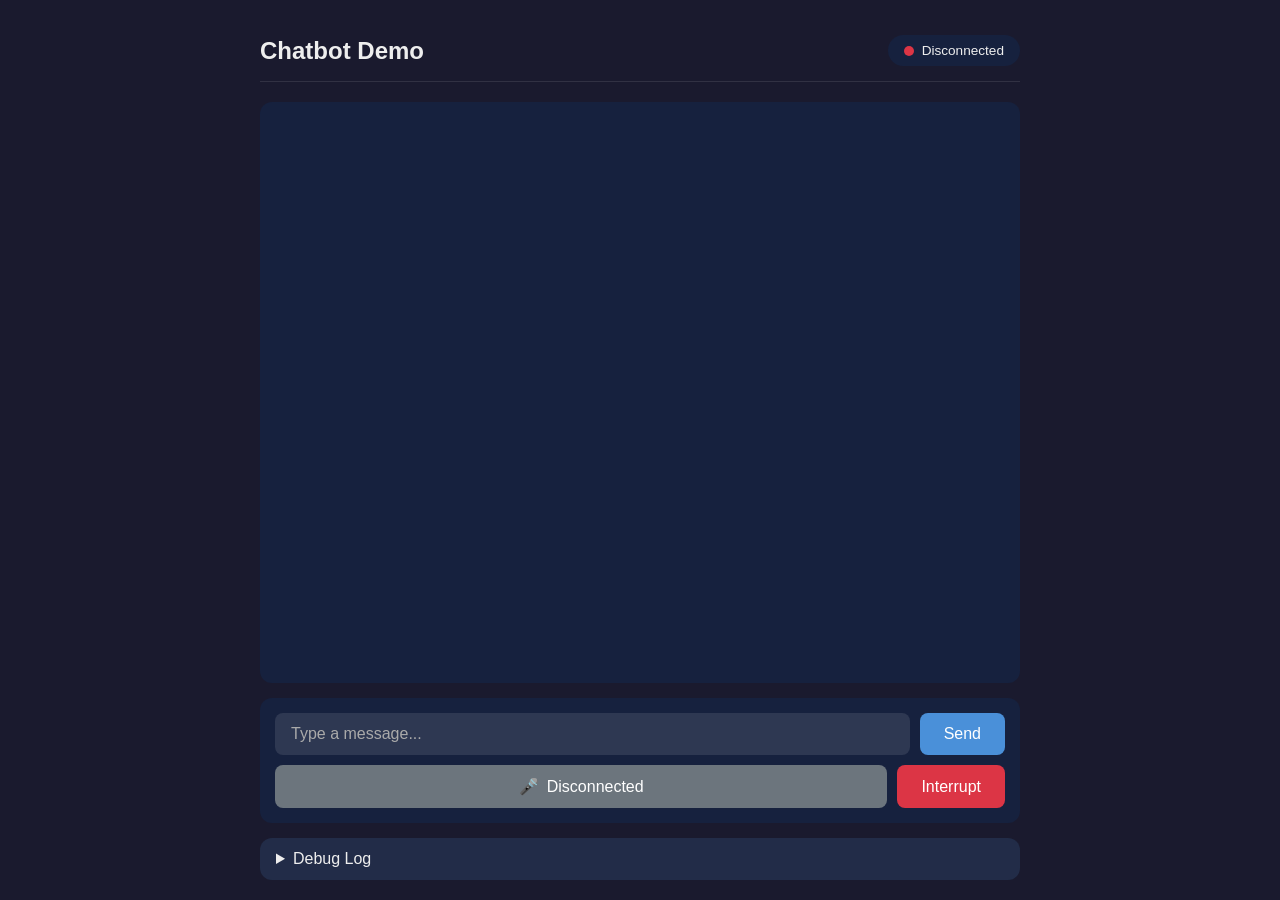
==== src/chatbot/frontend/index.html @ f3b70636 "Create demo chat" ====
<!DOCTYPE html>
<html lang="en">
<head>
    <meta charset="UTF-8">
    <meta name="viewport" content="width=device-width, initial-scale=1.0">
    <title>Chatbot Demo</title>
    <link rel="stylesheet" href="styles.css">
</head>
<body>
    <div class="container">
        <header>
            <h1>Chatbot Demo</h1>
            <div class="connection-status" id="connection-status">
                <span class="status-dot"></span>
                <span class="status-text">Disconnected</span>
            </div>
        </header>

        <main>
            <!-- Chat Messages -->
            <div class="chat-container" id="chat-container">
                <div class="messages" id="messages">
                    <!-- Messages will be inserted here -->
                </div>
            </div>

            <!-- Input Area -->
            <div class="input-area">
                <div class="input-row">
                    <input 
                        type="text" 
                        id="text-input" 
                        placeholder="Type a message..." 
                        autocomplete="off"
                    >
                    <button id="send-btn" class="btn btn-primary">Send</button>
                </div>
                <div class="input-row">
                    <button id="mic-btn" class="btn btn-secondary">
                        <span class="mic-icon">🎤</span>
                        <span class="mic-text">Connecting...</span>
                    </button>
                    <button id="interrupt-btn" class="btn btn-danger">Interrupt</button>
                </div>
            </div>
        </main>

        <!-- Audio Player (hidden) -->
        <audio id="audio-player" style="display: none;"></audio>

        <!-- Debug Panel (collapsible) -->
        <details class="debug-panel">
            <summary>Debug Log</summary>
            <div class="debug-log" id="debug-log"></div>
            <button id="clear-debug" class="btn btn-small">Clear Log</button>
        </details>
    </div>

    <script src="app.js?v=3"></script>
</body>
</html>
---- src/chatbot/frontend/styles.css ----
* {
    margin: 0;
    padding: 0;
    box-sizing: border-box;
}

:root {
    --primary-color: #4a90d9;
    --secondary-color: #6c757d;
    --danger-color: #dc3545;
    --success-color: #28a745;
    --bg-color: #1a1a2e;
    --surface-color: #16213e;
    --text-color: #eee;
    --text-muted: #aaa;
    --border-radius: 12px;
}

body {
    font-family: -apple-system, BlinkMacSystemFont, 'Segoe UI', Roboto, Oxygen, Ubuntu, sans-serif;
    background: var(--bg-color);
    color: var(--text-color);
    min-height: 100vh;
}

.container {
    max-width: 800px;
    margin: 0 auto;
    padding: 20px;
    display: flex;
    flex-direction: column;
    height: 100vh;
}

/* Header */
header {
    display: flex;
    justify-content: space-between;
    align-items: center;
    padding: 15px 0;
    border-bottom: 1px solid rgba(255,255,255,0.1);
    margin-bottom: 20px;
}

header h1 {
    font-size: 1.5rem;
    font-weight: 600;
}

.connection-status {
    display: flex;
    align-items: center;
    gap: 8px;
    padding: 8px 16px;
    background: var(--surface-color);
    border-radius: 20px;
    font-size: 0.85rem;
}

.status-dot {
    width: 10px;
    height: 10px;
    border-radius: 50%;
    background: var(--danger-color);
    transition: background 0.3s;
}

.connection-status.connected .status-dot {
    background: var(--success-color);
}

/* Main Content */
main {
    flex: 1;
    display: flex;
    flex-direction: column;
    gap: 15px;
    overflow: hidden;
}

/* Chat Container */
.chat-container {
    flex: 1;
    background: var(--surface-color);
    border-radius: var(--border-radius);
    overflow: hidden;
    display: flex;
    flex-direction: column;
}

.messages {
    flex: 1;
    overflow-y: auto;
    padding: 20px;
    display: flex;
    flex-direction: column;
    gap: 12px;
}

.message {
    max-width: 80%;
    padding: 12px 16px;
    border-radius: var(--border-radius);
    word-wrap: break-word;
    animation: fadeIn 0.3s ease;
}

@keyframes fadeIn {
    from { opacity: 0; transform: translateY(10px); }
    to { opacity: 1; transform: translateY(0); }
}

.message.user {
    align-self: flex-end;
    background: var(--primary-color);
    color: white;
    border-bottom-right-radius: 4px;
}

.message.assistant, .message.robot {
    align-self: flex-start;
    background: rgba(255,255,255,0.1);
    border-bottom-left-radius: 4px;
}

.message.robot {
    background: linear-gradient(135deg, #2d5a27 0%, #1e3a1a 100%);
}

.message .content {
    white-space: pre-line;
}

.message.system {
    align-self: center;
    background: rgba(255,255,255,0.05);
    color: var(--text-muted);
    font-size: 0.85rem;
    padding: 8px 16px;
}

.message .timestamp {
    font-size: 0.7rem;
    color: rgba(255,255,255,0.5);
    margin-top: 4px;
}

/* Input Area */
.input-area {
    background: var(--surface-color);
    border-radius: var(--border-radius);
    padding: 15px;
    display: flex;
    flex-direction: column;
    gap: 10px;
}

.input-row {
    display: flex;
    gap: 10px;
}

#text-input {
    flex: 1;
    padding: 12px 16px;
    border: none;
    border-radius: 8px;
    background: rgba(255,255,255,0.1);
    color: var(--text-color);
    font-size: 1rem;
    outline: none;
    transition: background 0.2s;
}

#text-input:focus {
    background: rgba(255,255,255,0.15);
}

#text-input::placeholder {
    color: var(--text-muted);
}

/* Buttons */
.btn {
    padding: 12px 24px;
    border: none;
    border-radius: 8px;
    font-size: 1rem;
    font-weight: 500;
    cursor: pointer;
    transition: all 0.2s;
    display: flex;
    align-items: center;
    justify-content: center;
    gap: 8px;
}

.btn:hover {
    transform: translateY(-1px);
    filter: brightness(1.1);
}

.btn:active {
    transform: translateY(0);
}

.btn:disabled {
    opacity: 0.5;
    cursor: not-allowed;
    transform: none;
}

.btn-primary {
    background: var(--primary-color);
    color: white;
}

.btn-secondary {
    background: var(--secondary-color);
    color: white;
    flex: 1;
}

.btn-danger {
    background: var(--danger-color);
    color: white;
}

.btn-small {
    padding: 6px 12px;
    font-size: 0.85rem;
}

#mic-btn.recording {
    background: var(--danger-color);
    animation: pulse 1s infinite;
}

@keyframes pulse {
    0%, 100% { opacity: 1; }
    50% { opacity: 0.7; }
}

/* Debug Panel */
.debug-panel {
    margin-top: 15px;
    background: var(--surface-color);
    border-radius: var(--border-radius);
    overflow: hidden;
}

.debug-panel summary {
    padding: 12px 16px;
    cursor: pointer;
    font-weight: 500;
    background: rgba(255,255,255,0.05);
}

.debug-panel summary:hover {
    background: rgba(255,255,255,0.08);
}

.debug-log {
    max-height: 200px;
    overflow-y: auto;
    padding: 12px;
    font-family: 'Courier New', monospace;
    font-size: 0.8rem;
    background: rgba(0,0,0,0.3);
}

.debug-log .log-entry {
    padding: 4px 0;
    border-bottom: 1px solid rgba(255,255,255,0.05);
}

.debug-log .log-entry.send {
    color: #4fc3f7;
}

.debug-log .log-entry.receive {
    color: #81c784;
}

.debug-log .log-entry.error {
    color: #e57373;
}

.debug-log .log-entry .time {
    color: var(--text-muted);
    margin-right: 8px;
}

#clear-debug {
    margin: 10px;
}

/* Scrollbar */
::-webkit-scrollbar {
    width: 6px;
}

::-webkit-scrollbar-track {
    background: transparent;
}

::-webkit-scrollbar-thumb {
    background: rgba(255,255,255,0.2);
    border-radius: 3px;
}

::-webkit-scrollbar-thumb:hover {
    background: rgba(255,255,255,0.3);
}

/* Responsive */
@media (max-width: 600px) {
    .container {
        padding: 10px;
    }
    
    header h1 {
        font-size: 1.2rem;
    }
    
    .message {
        max-width: 90%;
    }
    
    .input-row {
        flex-wrap: wrap;
    }
    
    #mic-btn {
        flex: 1;
    }
}
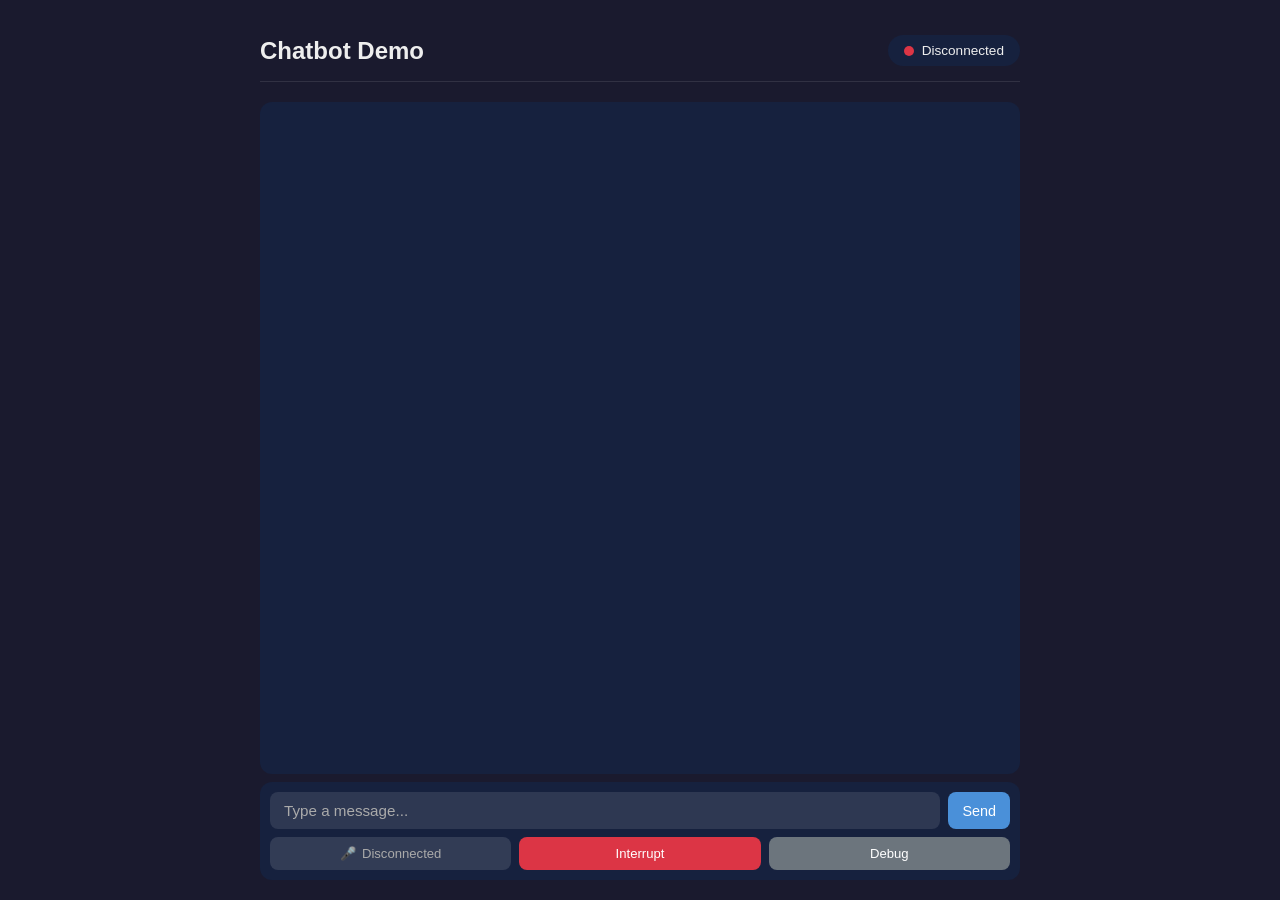
==== commit dd4772db: "Improve monitor UI, chatbot sidebar, and deployment docs. Compact embed layout with pinned controls," ====
--- a/src/chatbot/frontend/index.html
+++ b/src/chatbot/frontend/index.html
@@ -3,12 +3,12 @@
 <head>
     <meta charset="UTF-8">
     <meta name="viewport" content="width=device-width, initial-scale=1.0">
-    <title>Chatbot Demo</title>
+    <title>Chatbot</title>
     <link rel="stylesheet" href="styles.css">
 </head>
 <body>
     <div class="container">
-        <header>
+        <header id="standalone-header">
             <h1>Chatbot Demo</h1>
             <div class="connection-status" id="connection-status">
                 <span class="status-dot"></span>
@@ -17,45 +17,39 @@
         </header>
 
         <main>
-            <!-- Chat Messages -->
             <div class="chat-container" id="chat-container">
-                <div class="messages" id="messages">
-                    <!-- Messages will be inserted here -->
-                </div>
+                <div class="messages" id="messages"></div>
             </div>
 
-            <!-- Input Area -->
+            <div class="debug-panel" id="debug-panel" hidden>
+                <div class="debug-log" id="debug-log"></div>
+                <button id="clear-debug" class="btn btn-small">Clear Log</button>
+            </div>
+
             <div class="input-area">
                 <div class="input-row">
-                    <input 
-                        type="text" 
-                        id="text-input" 
-                        placeholder="Type a message..." 
+                    <input
+                        type="text"
+                        id="text-input"
+                        placeholder="Type a message..."
                         autocomplete="off"
                     >
                     <button id="send-btn" class="btn btn-primary">Send</button>
                 </div>
-                <div class="input-row">
-                    <button id="mic-btn" class="btn btn-secondary">
+                <div class="toolbar" id="toolbar">
+                    <button id="mic-btn" class="btn btn-toolbar mic-muted" title="Toggle microphone">
                         <span class="mic-icon">🎤</span>
                         <span class="mic-text">Connecting...</span>
                     </button>
-                    <button id="interrupt-btn" class="btn btn-danger">Interrupt</button>
+                    <button id="interrupt-btn" class="btn btn-danger btn-toolbar" title="Interrupt speech">Interrupt</button>
+                    <button id="debug-toggle-btn" class="btn btn-secondary btn-toolbar" title="Show debug log">Debug</button>
                 </div>
             </div>
         </main>
 
-        <!-- Audio Player (hidden) -->
         <audio id="audio-player" style="display: none;"></audio>
-
-        <!-- Debug Panel (collapsible) -->
-        <details class="debug-panel">
-            <summary>Debug Log</summary>
-            <div class="debug-log" id="debug-log"></div>
-            <button id="clear-debug" class="btn btn-small">Clear Log</button>
-        </details>
     </div>
 
-    <script src="app.js?v=3"></script>
+    <script src="app.js?v=6"></script>
 </body>
 </html>
--- a/src/chatbot/frontend/styles.css
+++ b/src/chatbot/frontend/styles.css
@@ -16,11 +16,17 @@
     --border-radius: 12px;
 }
 
+html {
+    height: 100%;
+    overflow: hidden;
+}
+
 body {
     font-family: -apple-system, BlinkMacSystemFont, 'Segoe UI', Roboto, Oxygen, Ubuntu, sans-serif;
     background: var(--bg-color);
     color: var(--text-color);
-    min-height: 100vh;
+    height: 100%;
+    overflow: hidden;
 }
 
 .container {
@@ -29,10 +35,12 @@
     padding: 20px;
     display: flex;
     flex-direction: column;
-    height: 100vh;
-}
-
-/* Header */
+    height: 100%;
+    max-height: 100%;
+    overflow: hidden;
+}
+
+/* Header (standalone mode only) */
 header {
     display: flex;
     justify-content: space-between;
@@ -40,6 +48,7 @@
     padding: 15px 0;
     border-bottom: 1px solid rgba(255,255,255,0.1);
     margin-bottom: 20px;
+    flex: 0 0 auto;
 }
 
 header h1 {
@@ -69,40 +78,44 @@
     background: var(--success-color);
 }
 
-/* Main Content */
 main {
-    flex: 1;
-    display: flex;
-    flex-direction: column;
-    gap: 15px;
-    overflow: hidden;
-}
-
-/* Chat Container */
+    flex: 1 1 auto;
+    display: flex;
+    flex-direction: column;
+    gap: 8px;
+    overflow: hidden;
+    min-height: 0;
+}
+
 .chat-container {
-    flex: 1;
+    flex: 1 1 auto;
     background: var(--surface-color);
     border-radius: var(--border-radius);
     overflow: hidden;
     display: flex;
     flex-direction: column;
+    min-height: 0;
 }
 
 .messages {
-    flex: 1;
+    flex: 1 1 auto;
+    min-height: 0;
     overflow-y: auto;
-    padding: 20px;
-    display: flex;
-    flex-direction: column;
-    gap: 12px;
+    overflow-x: hidden;
+    padding: 16px;
+    display: flex;
+    flex-direction: column;
+    gap: 10px;
+    -webkit-overflow-scrolling: touch;
 }
 
 .message {
-    max-width: 80%;
-    padding: 12px 16px;
+    max-width: 88%;
+    padding: 10px 14px;
     border-radius: var(--border-radius);
     word-wrap: break-word;
     animation: fadeIn 0.3s ease;
+    flex-shrink: 0;
 }
 
 @keyframes fadeIn {
@@ -129,45 +142,47 @@
 
 .message .content {
     white-space: pre-line;
+    font-size: 0.95rem;
+    line-height: 1.4;
 }
 
 .message.system {
     align-self: center;
     background: rgba(255,255,255,0.05);
     color: var(--text-muted);
-    font-size: 0.85rem;
-    padding: 8px 16px;
+    font-size: 0.8rem;
+    padding: 6px 12px;
 }
 
 .message .timestamp {
-    font-size: 0.7rem;
+    font-size: 0.68rem;
     color: rgba(255,255,255,0.5);
     margin-top: 4px;
 }
 
-/* Input Area */
 .input-area {
     background: var(--surface-color);
     border-radius: var(--border-radius);
-    padding: 15px;
-    display: flex;
-    flex-direction: column;
-    gap: 10px;
+    padding: 10px;
+    display: flex;
+    flex-direction: column;
+    gap: 8px;
+    flex: 0 0 auto;
 }
 
 .input-row {
     display: flex;
-    gap: 10px;
+    gap: 8px;
 }
 
 #text-input {
     flex: 1;
-    padding: 12px 16px;
+    padding: 10px 14px;
     border: none;
     border-radius: 8px;
     background: rgba(255,255,255,0.1);
     color: var(--text-color);
-    font-size: 1rem;
+    font-size: 0.95rem;
     outline: none;
     transition: background 0.2s;
 }
@@ -180,19 +195,24 @@
     color: var(--text-muted);
 }
 
-/* Buttons */
+.toolbar {
+    display: grid;
+    grid-template-columns: 1fr 1fr 1fr;
+    gap: 8px;
+}
+
 .btn {
-    padding: 12px 24px;
+    padding: 10px 14px;
     border: none;
     border-radius: 8px;
-    font-size: 1rem;
+    font-size: 0.9rem;
     font-weight: 500;
     cursor: pointer;
     transition: all 0.2s;
     display: flex;
     align-items: center;
     justify-content: center;
-    gap: 8px;
+    gap: 6px;
 }
 
 .btn:hover {
@@ -213,17 +233,22 @@
 .btn-primary {
     background: var(--primary-color);
     color: white;
+    flex-shrink: 0;
 }
 
 .btn-secondary {
     background: var(--secondary-color);
     color: white;
-    flex: 1;
 }
 
 .btn-danger {
     background: var(--danger-color);
     color: white;
+}
+
+.btn-toolbar {
+    padding: 9px 8px;
+    font-size: 0.82rem;
 }
 
 .btn-small {
@@ -231,107 +256,106 @@
     font-size: 0.85rem;
 }
 
-#mic-btn.recording {
-    background: var(--danger-color);
-    animation: pulse 1s infinite;
-}
-
-@keyframes pulse {
-    0%, 100% { opacity: 1; }
-    50% { opacity: 0.7; }
-}
-
-/* Debug Panel */
+#mic-btn.mic-listening {
+    background: var(--success-color);
+    color: white;
+}
+
+#mic-btn.mic-muted {
+    background: var(--secondary-color);
+    color: rgba(255, 255, 255, 0.9);
+}
+
+#mic-btn.mic-offline {
+    background: rgba(255, 255, 255, 0.12);
+    color: var(--text-muted);
+}
+
+#debug-toggle-btn.active {
+    background: var(--primary-color);
+}
+
 .debug-panel {
-    margin-top: 15px;
     background: var(--surface-color);
     border-radius: var(--border-radius);
     overflow: hidden;
-}
-
-.debug-panel summary {
-    padding: 12px 16px;
-    cursor: pointer;
-    font-weight: 500;
-    background: rgba(255,255,255,0.05);
-}
-
-.debug-panel summary:hover {
-    background: rgba(255,255,255,0.08);
+    flex: 0 0 auto;
+}
+
+.debug-panel[hidden] {
+    display: none !important;
 }
 
 .debug-log {
-    max-height: 200px;
+    max-height: 120px;
     overflow-y: auto;
-    padding: 12px;
+    padding: 10px;
     font-family: 'Courier New', monospace;
-    font-size: 0.8rem;
+    font-size: 0.75rem;
     background: rgba(0,0,0,0.3);
 }
 
 .debug-log .log-entry {
-    padding: 4px 0;
+    padding: 3px 0;
     border-bottom: 1px solid rgba(255,255,255,0.05);
 }
 
-.debug-log .log-entry.send {
-    color: #4fc3f7;
-}
-
-.debug-log .log-entry.receive {
-    color: #81c784;
-}
-
-.debug-log .log-entry.error {
-    color: #e57373;
-}
-
+.debug-log .log-entry.send { color: #4fc3f7; }
+.debug-log .log-entry.receive { color: #81c784; }
+.debug-log .log-entry.error { color: #e57373; }
 .debug-log .log-entry .time {
     color: var(--text-muted);
     margin-right: 8px;
 }
 
 #clear-debug {
-    margin: 10px;
-}
-
-/* Scrollbar */
-::-webkit-scrollbar {
-    width: 6px;
-}
-
-::-webkit-scrollbar-track {
-    background: transparent;
-}
-
+    margin: 8px;
+}
+
+::-webkit-scrollbar { width: 6px; }
+::-webkit-scrollbar-track { background: transparent; }
 ::-webkit-scrollbar-thumb {
     background: rgba(255,255,255,0.2);
     border-radius: 3px;
 }
 
-::-webkit-scrollbar-thumb:hover {
-    background: rgba(255,255,255,0.3);
-}
-
-/* Responsive */
+/* Embedded in orchestrator sidebar (?embed=1) */
+body.embed {
+    background: #0d1117;
+}
+
+body.embed .container {
+    max-width: none;
+    margin: 0;
+    padding: 8px;
+    height: 100%;
+    max-height: 100%;
+}
+
+body.embed #standalone-header {
+    display: none;
+}
+
+body.embed main {
+    gap: 6px;
+}
+
+body.embed .messages {
+    padding: 10px;
+}
+
+body.embed .chat-container,
+body.embed .input-area,
+body.embed .debug-panel {
+    border-radius: 8px;
+}
+
+body.embed .btn-toolbar .mic-icon {
+    display: none;
+}
+
 @media (max-width: 600px) {
-    .container {
-        padding: 10px;
-    }
-    
-    header h1 {
-        font-size: 1.2rem;
-    }
-    
-    .message {
-        max-width: 90%;
-    }
-    
-    .input-row {
-        flex-wrap: wrap;
-    }
-    
-    #mic-btn {
-        flex: 1;
-    }
-}
+    .container { padding: 10px; }
+    header h1 { font-size: 1.2rem; }
+    .message { max-width: 92%; }
+}
